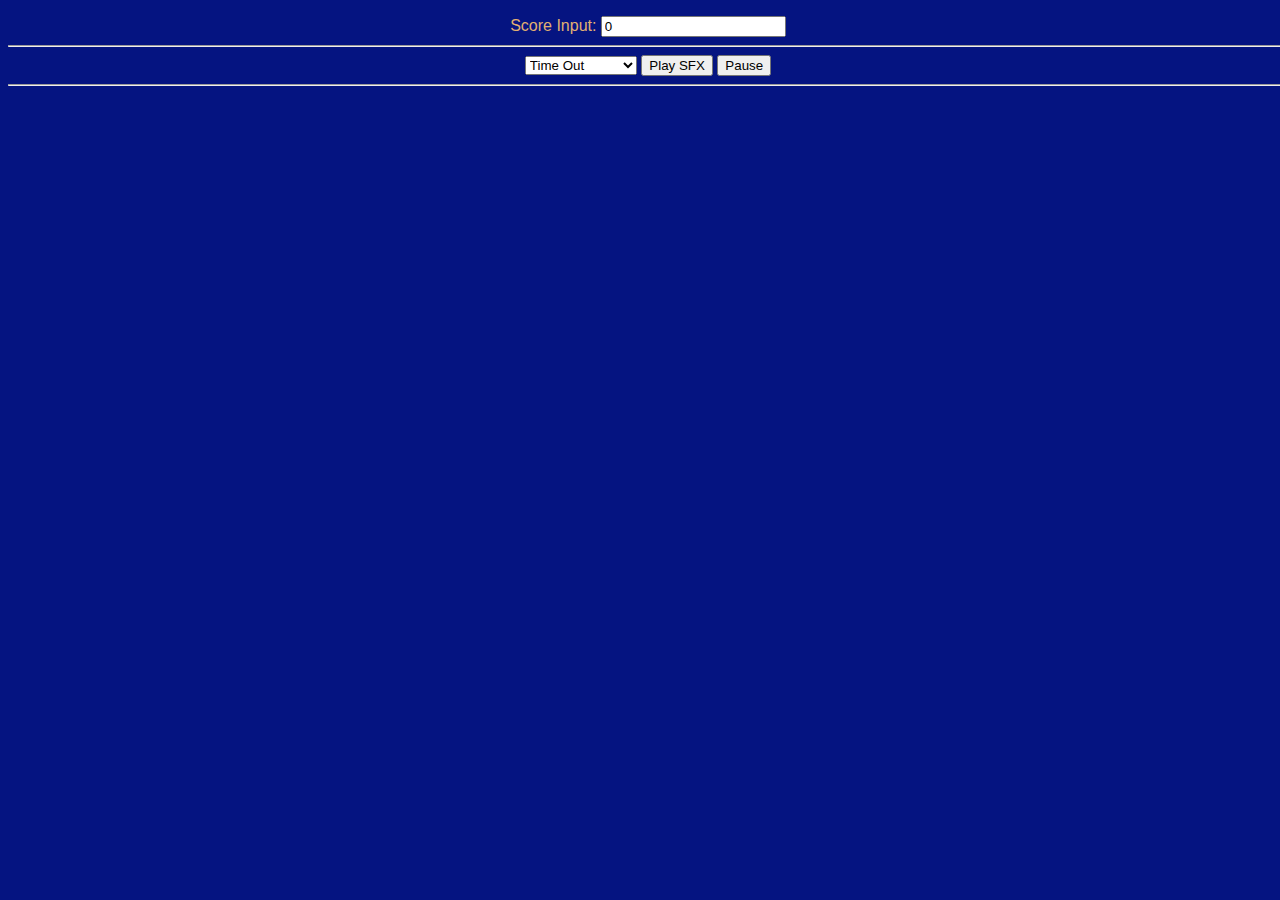
==== docs/console.html @ b226a316 "Add table to console to make it a little easier to interface with" ====
<!DOCTYPE html>
<html lang="en">
<head>
    <meta charset="UTF-8">
    <meta name="viewport" content="width=device-width, initial-scale=1.0">
    <title>Console - Jeopardizer</title>
    <link rel="stylesheet" href="style.css">
</head>
<body>
    <header>
        <nav>
            <span id='timer' class='hide'>Round Time: <span id='round_timer'>Disabled</span><button id='timer_button'>Start Timer</button><br></span>
            <ul id='player_list'></ul>
            <label for='score_input'>Score Input: </label>
            <input type='number' min='0' step='100' value='0' id='score_input'/>
            <hr>
            <select id='sfx_dropdown'>
                <option name="Time Out">Time Out</option>
                <option name='Daily Double'>Daily Double</option>
                <option name="Final Jeopardy">Final Jeopardy</option>
                <option name="Question Open">Question Open</option>
                <option name="Round Over">Round Over</option>
            </select>
            <button id='play_sfx'>Play SFX</button>
            <button id='pause_sfx'>Pause</button>
            <hr>
        </nav>
    </header>
    <div id="main">
        <button id="scores_button">Show Scores</button>
        <button id='progress_button'>Progress Round</button>
        <button id='regress_button'>Regress Round</button>
        <button id='reset_button'>New Game</button>
        <hr>
        <div id="board_display">

        </div>
    </div>
    <div id="question">
        <h2 id='daily_double'>DAILY DOUBLE</h2>        
        <div id='wager_controls'>
            <span>Amount: </span><input id='wager_input' min='0' value='0' step='any' type='number'/>
            <button id='wager_button'>Set Wager</button>
            <button id='question_button'>Show Question</button>
        </div>
        <h2 id='question_value'></h2>

        <h2 id="question_category"></h2>
        <h2 id='question_text'></h2>
        
        <h3 id='question_answer'></h2>
        <button id='back_button'>Close</button>
    </div>
    <div id='pause'>
        <h1>Waiting for new game...</h1>
    </div>
    <script src="console.js"></script>
</body>
</html>
---- docs/style.css ----
:root {
    --jeopardy-blue: rgb(5, 20, 129);
    --jeopardy-gold: rgb(226, 176, 114);
    --jeopardy-red:  #dc143c;
}

body, body:fullscreen {
    background: var(--jeopardy-blue);
    color: var(--jeopardy-gold);
    text-align: center;
    font-family: 'Lucida Sans', 'Lucida Sans Regular', 'Lucida Grande', 'Lucida Sans Unicode', Geneva, Verdana, sans-serif;
    overflow: hidden;
}

body, div, .game_table {background: var(--jeopardy-blue);}

div:not(#start):not(#fullscreen):not(.show), .game_table:not(#single_jeopardy), 
#final_text, .footnote_text, #daily_double, button[data-manual='false'], .hide {
    display: none;
}

button:hover, input[type='submit'] {
    cursor: pointer;
}

nav {
    width: 100vw;
}
nav ul {list-style-type: none;}
nav li {
    text-decoration: none;
    color: var(--jeopardy-gold);
}

#scores {
    font-size: 300%;
}

form {
    display: table;
    margin-left: auto;
    margin-right: auto;
    text-align: left;
}
form input, form label {margin: 5px;}
form input:not([type='number']):not([type='text']):not([type='submit']) {
    margin: 15px;
}

p {display: table-row;}
form input {display: table-cell;}
form label { 
    display: table-cell; 
    text-align: right;
}

#custom_label {
    text-decoration: underline;
    color: lightblue;
}
#custom_label::before {
    content: "[";
    color: var(--jeopardy-gold);
}
#custom_label::after {
    content: "]";
    color: var(--jeopardy-gold);
}
#custom_label:hover {cursor: pointer;}
#player_scores {list-style-type: none;}

.game_table, .game_table td, .game_table th {
    background: var(--jeopardy-blue);
    table-layout: fixed;
    border: 6px solid  black;
    border-collapse: collapse;
}
.game_table th {
    color: white;
    font-size: 125%;
}
.game_table td {
    color: var(--jeopardy-gold);
    font-size: 200%;
}

.game_table td.seen {color: grey;}

.game_table:not(.console) {
    position: absolute; 
    top: 0; 
    bottom: 0; 
    left: 0; 
    right: 0;
    width: 100%;
    height: 100%;
    font-weight: bold;
} 

#daily_double {color: var(--jeopardy-red);}
#question {
    padding-top: 25vh;
    padding-bottom: 25vh;
    color: white;
}
#question * {margin: 10px;}
.question_cell {cursor: grab;}
.question_cell.console[data-dd='true'] {
    color: var(--jeopardy-red);
} 
.question_cell[disabled='true'] {
    cursor: default;
    color:  var(--jeopardy-blue);
}

.game_table.console {
    width:  100%;
}

.footnote {color: lightblue;}
.footnote:hover {cursor: pointer;}

.center_container {
    display: flex;
    align-items: center;
    justify-content: center;
}
.center_container button {
    margin: 5px;
}
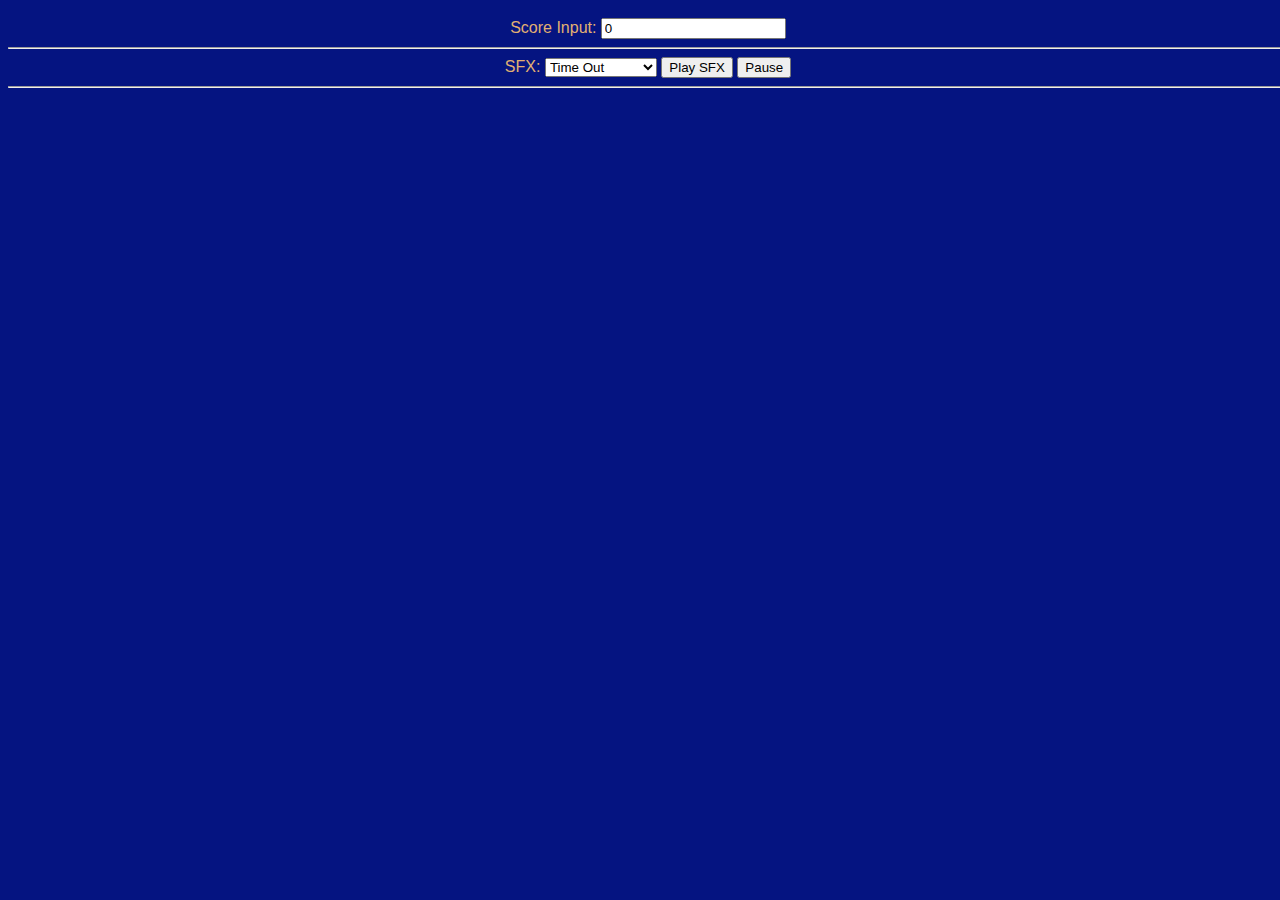
==== commit c66226ca: "Updated README" ====
--- a/docs/console.html
+++ b/docs/console.html
@@ -14,6 +14,7 @@
             <label for='score_input'>Score Input: </label>
             <input type='number' min='0' step='100' value='0' id='score_input'/>
             <hr>
+            <label for="sfx_dropdown">SFX: </label>
             <select id='sfx_dropdown'>
                 <option name="Time Out">Time Out</option>
                 <option name='Daily Double'>Daily Double</option>
@@ -31,6 +32,7 @@
         <button id='progress_button'>Progress Round</button>
         <button id='regress_button'>Regress Round</button>
         <button id='reset_button'>New Game</button>
+        <button id='buzzer_button'>Launch Buzzers</button>
         <hr>
         <div id="board_display">
 
@@ -56,4 +58,4 @@
     </div>
     <script src="console.js"></script>
 </body>
-</html>+</html>
--- a/docs/style.css
+++ b/docs/style.css
@@ -14,7 +14,7 @@
 
 body, div, .game_table {background: var(--jeopardy-blue);}
 
-div:not(#start):not(#fullscreen):not(.show), .game_table:not(#single_jeopardy), 
+div:not(#start):not(#fullscreen):not(.show), .game_table:not(#single_jeopardy):not(.console), 
 #final_text, .footnote_text, #daily_double, button[data-manual='false'], .hide {
     display: none;
 }
@@ -30,6 +30,20 @@
 nav li {
     text-decoration: none;
     color: var(--jeopardy-gold);
+}
+
+#player_list {
+    display: table;
+    margin: 0 auto;
+    padding: 5px;
+}
+
+#player_list li {
+    text-align: left;
+}
+
+#player_list li button, #player_list li span {
+    margin-right: 5px;
 }
 
 #scores {
@@ -72,7 +86,7 @@
 .game_table, .game_table td, .game_table th {
     background: var(--jeopardy-blue);
     table-layout: fixed;
-    border: 6px solid  black;
+    border: 6px solid black;
     border-collapse: collapse;
 }
 .game_table th {
@@ -84,7 +98,6 @@
     font-size: 200%;
 }
 
-.game_table td.seen {color: grey;}
 
 .game_table:not(.console) {
     position: absolute; 
@@ -97,6 +110,10 @@
     font-weight: bold;
 } 
 
+.comments * { 
+    text-align: left;
+}
+
 #daily_double {color: var(--jeopardy-red);}
 #question {
     padding-top: 25vh;
@@ -105,13 +122,18 @@
 }
 #question * {margin: 10px;}
 .question_cell {cursor: grab;}
-.question_cell.console[data-dd='true'] {
+.question_cell[data-dd='true']:not([data-client='true']) {
     color: var(--jeopardy-red);
 } 
+
+.question_cell.console.seen {color: #60523E;}
+.question_cell.console.seen[data-dd='true'] {color: #551111;}
+
 .question_cell[disabled='true'] {
     cursor: default;
     color:  var(--jeopardy-blue);
 }
+
 
 .game_table.console {
     width:  100%;
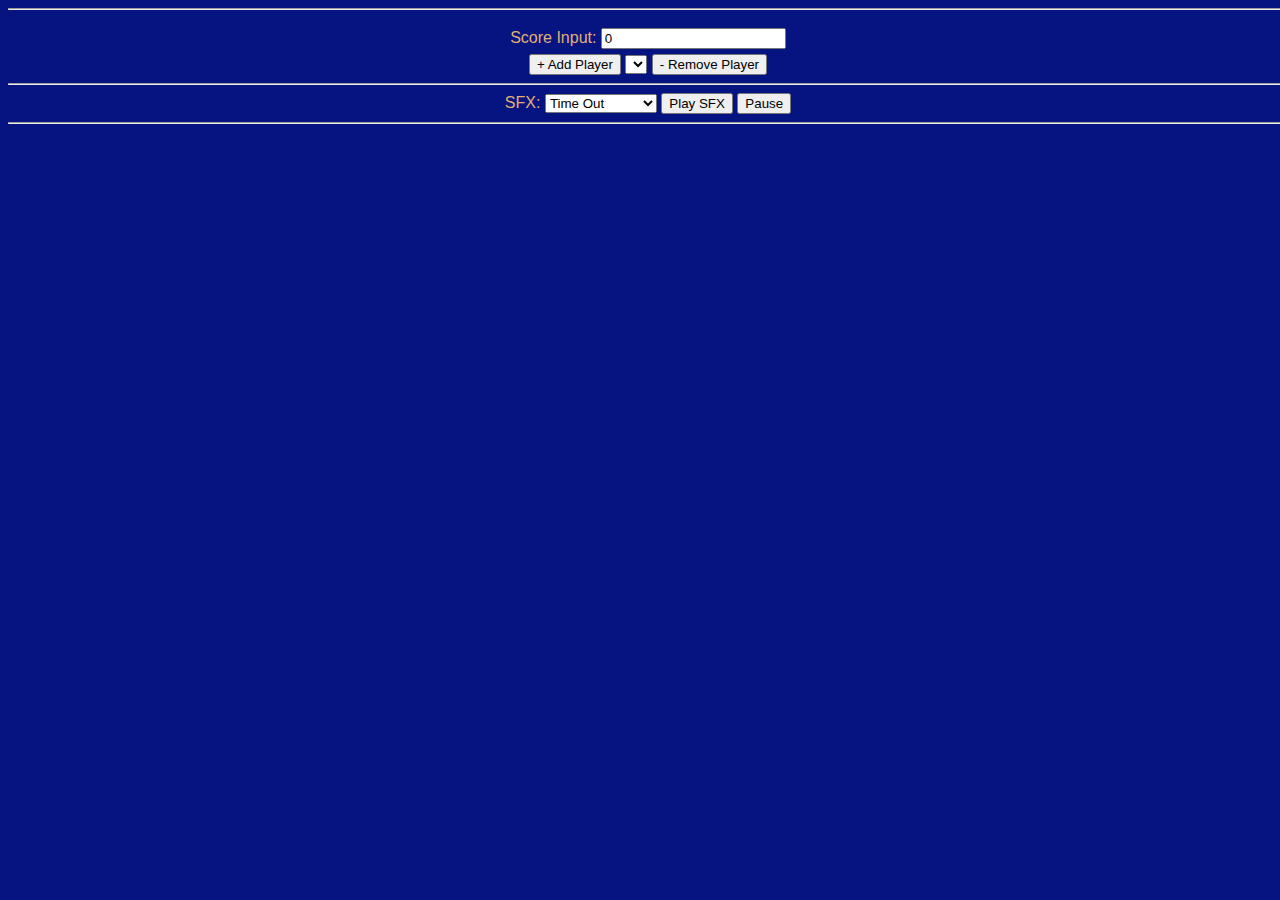
==== commit 7face53b: "Make players optional, add support for add/remove player mid game, fix a couple bugs" ====
--- a/docs/console.html
+++ b/docs/console.html
@@ -10,9 +10,18 @@
     <header>
         <nav>
             <span id='timer' class='hide'>Round Time: <span id='round_timer'>Disabled</span><button id='timer_button'>Start Timer</button><br></span>
-            <ul id='player_list'></ul>
+            <hr>
+            <ul id='player_list'>
+
+            </ul>
             <label for='score_input'>Score Input: </label>
             <input type='number' min='0' step='100' value='0' id='score_input'/>
+            <br>
+            <div class="show" id="player_controls">
+                <button id="add_player">+ Add Player</button>
+                <select id="players"></select>
+                <button id="remove_player">- Remove Player</button>
+            </div>
             <hr>
             <label for="sfx_dropdown">SFX: </label>
             <select id='sfx_dropdown'>
@@ -31,6 +40,10 @@
         <button id="scores_button">Show Scores</button>
         <button id='progress_button'>Progress Round</button>
         <button id='regress_button'>Regress Round</button>
+        <select id="round_dropdown">
+
+        </select>
+        <button id="select_round">Set Round</button>
         <button id='reset_button'>New Game</button>
         <button id='buzzer_button'>Launch Buzzers</button>
         <hr>
--- a/docs/style.css
+++ b/docs/style.css
@@ -2,6 +2,7 @@
     --jeopardy-blue: rgb(5, 20, 129);
     --jeopardy-gold: rgb(226, 176, 114);
     --jeopardy-red:  #dc143c;
+    --ddEnabled: "true";
 }
 
 body, body:fullscreen {
@@ -14,8 +15,7 @@
 
 body, div, .game_table {background: var(--jeopardy-blue);}
 
-div:not(#start):not(#fullscreen):not(.show), .game_table:not(#single_jeopardy):not(.console), 
-#final_text, .footnote_text, #daily_double, button[data-manual='false'], .hide {
+div:not(#start):not(#fullscreen):not(.show), #final_text, .footnote_text, #daily_double, button[data-manual='false'], .hide {
     display: none;
 }
 
@@ -42,7 +42,10 @@
     text-align: left;
 }
 
-#player_list li button, #player_list li span {
+#player_controls {
+    margin-top: 5px;
+}
+#player_list li button, #player_list li span, #timer * {
     margin-right: 5px;
 }
 
@@ -122,18 +125,19 @@
 }
 #question * {margin: 10px;}
 .question_cell {cursor: grab;}
-.question_cell[data-dd='true']:not([data-client='true']) {
+.game_table.dd_enabled .question_cell[data-dd='true']:not([data-client='true']) {
     color: var(--jeopardy-red);
 } 
 
 .question_cell.console.seen {color: #60523E;}
-.question_cell.console.seen[data-dd='true'] {color: #551111;}
+.game_table.dd_enabled .question_cell.console.seen[data-dd='true'] {color: #551111;}
+
 
 .question_cell[disabled='true'] {
     cursor: default;
     color:  var(--jeopardy-blue);
+    font-size: 0;
 }
-
 
 .game_table.console {
     width:  100%;
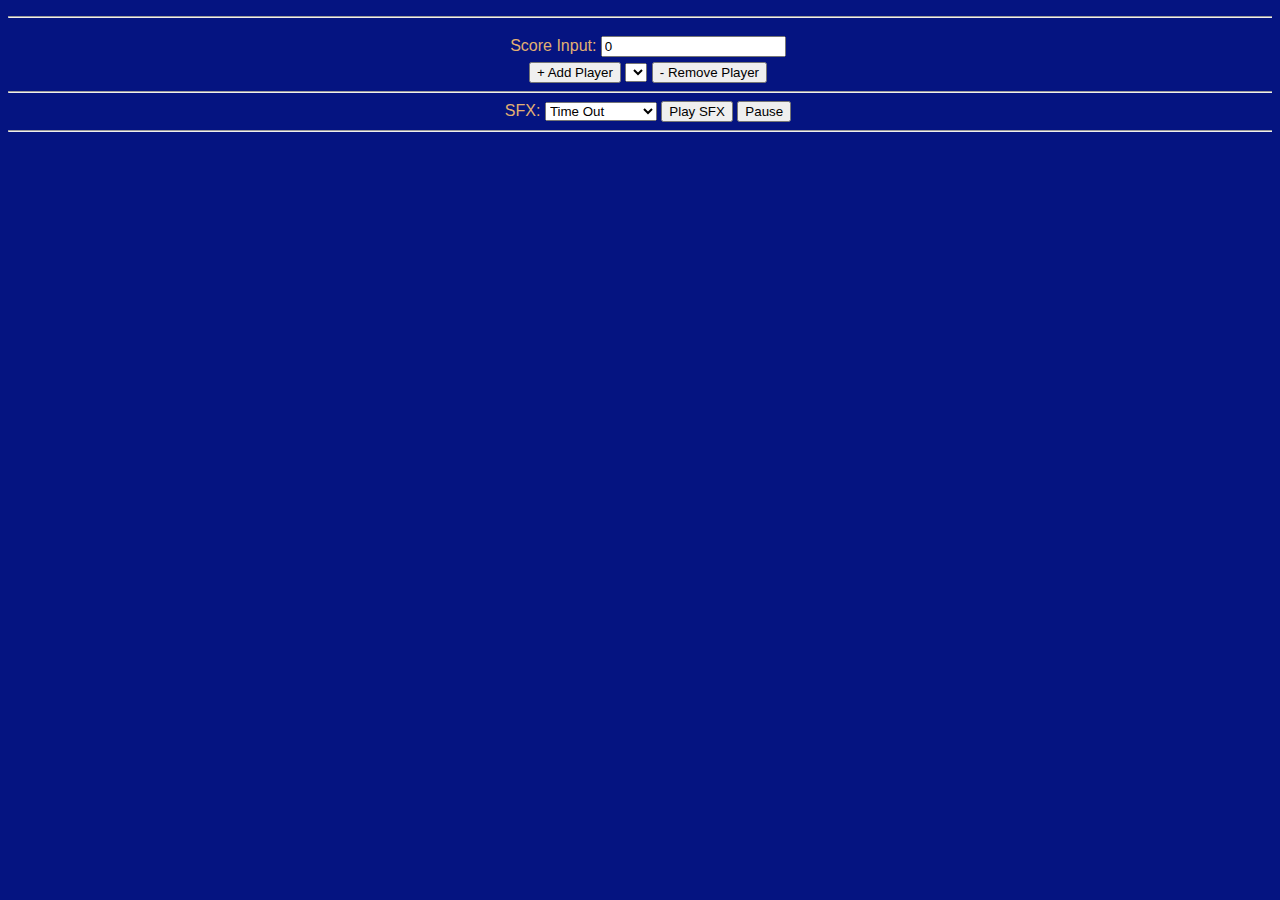
==== commit d903983a: "Use BroadcastChannel library rather than native to support old versions of Safari" ====
--- a/docs/console.html
+++ b/docs/console.html
@@ -5,9 +5,10 @@
     <meta name="viewport" content="width=device-width, initial-scale=1.0">
     <title>Console - Jeopardizer</title>
     <link rel="stylesheet" href="style.css">
+    <script src="lib/broadcast-channel.min.js"></script>
 </head>
 <body>
-    <header>
+    <header class="game-container">
         <nav>
             <span id='timer' class='hide'>Round Time: <span id='round_timer'>Disabled</span><button id='timer_button'>Start Timer</button><br></span>
             <hr>
@@ -36,38 +37,40 @@
             <hr>
         </nav>
     </header>
-    <div id="main">
-        <button id="scores_button">Show Scores</button>
-        <button id='progress_button'>Progress Round</button>
-        <button id='regress_button'>Regress Round</button>
-        <select id="round_dropdown">
+    <div class="game-container">
+        <div id="main">
+            <button id="scores_button">Show Scores</button>
+            <button id='progress_button'>Progress Round</button>
+            <button id='regress_button'>Regress Round</button>
+            <select id="round_dropdown">
 
-        </select>
-        <button id="select_round">Set Round</button>
-        <button id='reset_button'>New Game</button>
-        <button id='buzzer_button'>Launch Buzzers</button>
-        <hr>
-        <div id="board_display">
+            </select>
+            <button id="select_round">Set Round</button>
+            <button id='reset_button'>New Game</button>
+            <button id='buzzer_button'>Launch Buzzers</button>
+            <hr>
+            <div id="board_display">
 
+            </div>
         </div>
-    </div>
-    <div id="question">
-        <h2 id='daily_double'>DAILY DOUBLE</h2>        
-        <div id='wager_controls'>
-            <span>Amount: </span><input id='wager_input' min='0' value='0' step='any' type='number'/>
-            <button id='wager_button'>Set Wager</button>
-            <button id='question_button'>Show Question</button>
+        <div id="question">
+            <h2 id='daily_double'>DAILY DOUBLE</h2>        
+            <div id='wager_controls'>
+                <span>Amount: </span><input id='wager_input' min='0' value='0' step='any' type='number'/>
+                <button id='wager_button'>Set Wager</button>
+                <button id='question_button'>Show Question</button>
+            </div>
+            <h2 id='question_value'></h2>
+
+            <h2 id="question_category"></h2>
+            <h2 id='question_text'></h2>
+            
+            <h3 id='question_answer'></h2>
+            <button id='back_button'>Close</button>
         </div>
-        <h2 id='question_value'></h2>
-
-        <h2 id="question_category"></h2>
-        <h2 id='question_text'></h2>
-        
-        <h3 id='question_answer'></h2>
-        <button id='back_button'>Close</button>
-    </div>
-    <div id='pause'>
-        <h1>Waiting for new game...</h1>
+        <div id='pause'>
+            <h1>Waiting for new game...</h1>
+        </div>
     </div>
     <script src="console.js"></script>
 </body>
--- a/docs/style.css
+++ b/docs/style.css
@@ -2,7 +2,15 @@
     --jeopardy-blue: rgb(5, 20, 129);
     --jeopardy-gold: rgb(226, 176, 114);
     --jeopardy-red:  #dc143c;
-    --ddEnabled: "true";
+}
+
+/* Safari doesn't pick up CSS rules on body, for some reason? */
+.game-container {
+    background: var(--jeopardy-blue);
+    color: var(--jeopardy-gold);
+    text-align: center;
+    font-family: 'Lucida Sans', 'Lucida Sans Regular', 'Lucida Grande', 'Lucida Sans Unicode', Geneva, Verdana, sans-serif;
+    overflow: hidden;
 }
 
 body, body:fullscreen {
@@ -13,9 +21,9 @@
     overflow: hidden;
 }
 
-body, div, .game_table {background: var(--jeopardy-blue);}
+body, #game-container, div, .game_table {background: var(--jeopardy-blue);}
 
-div:not(#start):not(#fullscreen):not(.show), #final_text, .footnote_text, #daily_double, button[data-manual='false'], .hide {
+div:not(#start):not(.game-container):not(.show), #final_text, .footnote_text, #daily_double, button[data-manual='false'], .hide {
     display: none;
 }
 
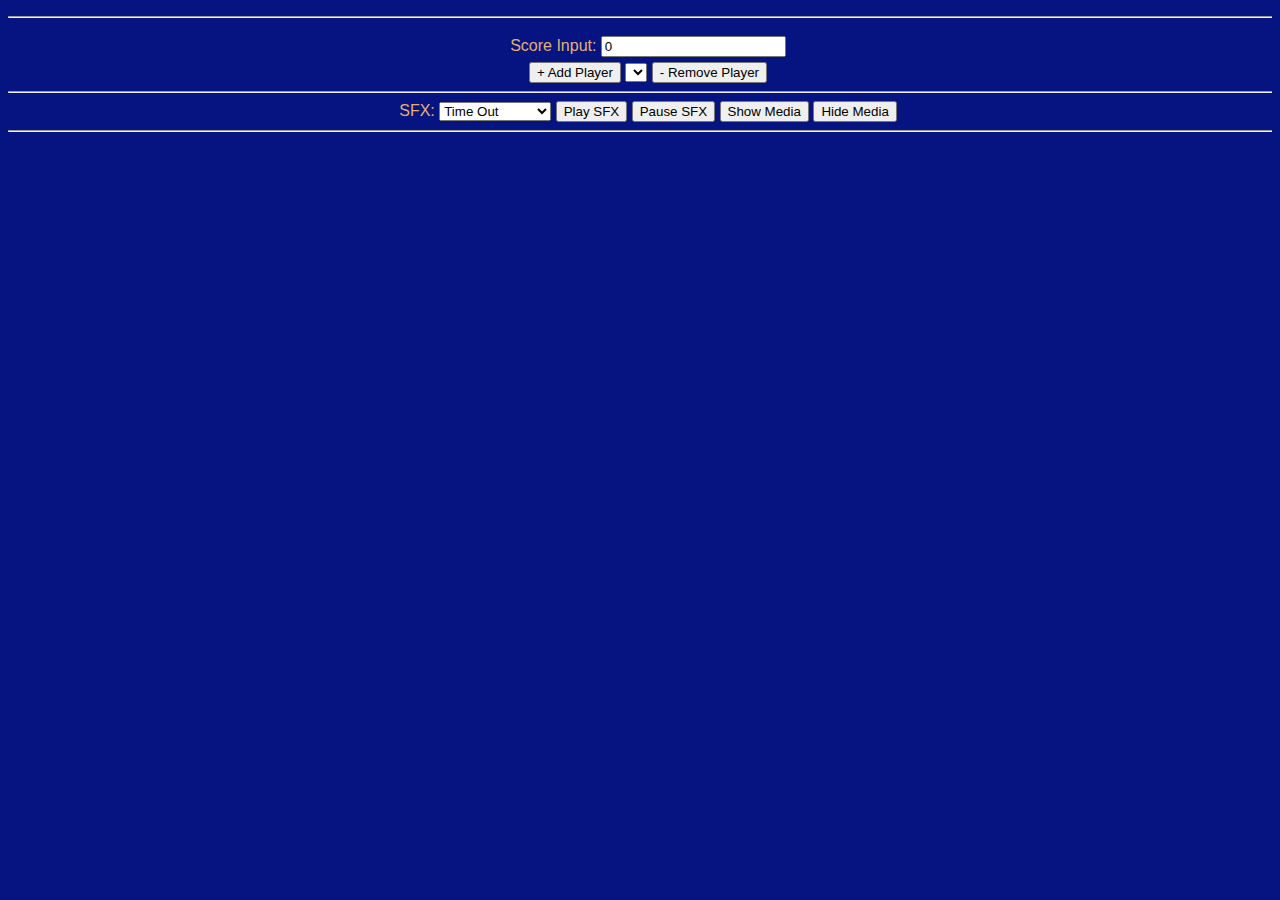
==== commit c6bab09f: "start work on audio media" ====
--- a/docs/console.html
+++ b/docs/console.html
@@ -33,7 +33,10 @@
                 <option name="Round Over">Round Over</option>
             </select>
             <button id='play_sfx'>Play SFX</button>
-            <button id='pause_sfx'>Pause</button>
+            <button id='pause_sfx'>Pause SFX</button>
+            
+            <button id='play_media'>Show Media</button>
+            <button id='pause_media'>Hide Media</button>
             <hr>
         </nav>
     </header>
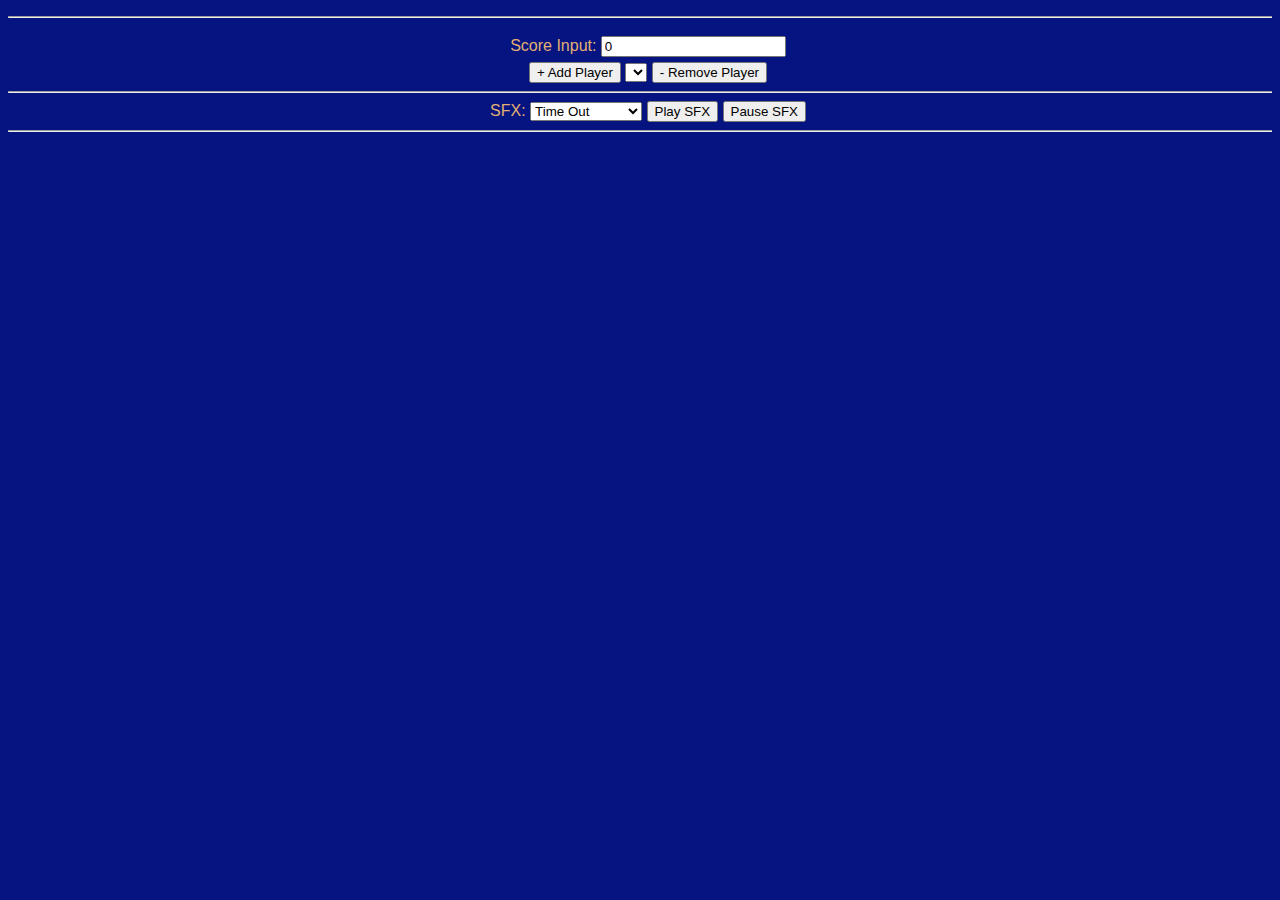
==== commit 39edb7f9: "support for images" ====
--- a/docs/console.html
+++ b/docs/console.html
@@ -34,9 +34,8 @@
             </select>
             <button id='play_sfx'>Play SFX</button>
             <button id='pause_sfx'>Pause SFX</button>
-            
-            <button id='play_media'>Show Media</button>
-            <button id='pause_media'>Hide Media</button>
+            <button id='play_media' data-manual="false">Show Media</button>
+            <button id='pause_media' data-manual="false">Hide Media</button>
             <hr>
         </nav>
     </header>
--- a/docs/style.css
+++ b/docs/style.css
@@ -23,7 +23,7 @@
 
 body, #game-container, div, .game_table {background: var(--jeopardy-blue);}
 
-div:not(#start):not(.game-container):not(.show), #final_text, .footnote_text, #daily_double, button[data-manual='false'], .hide {
+div:not(#start):not(.game-container):not(.show), #final_text, .footnote_text, #daily_double, button[data-manual='false'], [data-manual='support'], .hide {
     display: none;
 }
 
@@ -162,3 +162,15 @@
 .center_container button {
     margin: 5px;
 } 
+
+#media {
+    width: 100vw;
+    height: 100vh;
+}
+
+img {
+    border: 2px solid white;
+    position: relative;
+    top: 50%;
+    transform: translateY(-50%);
+}
